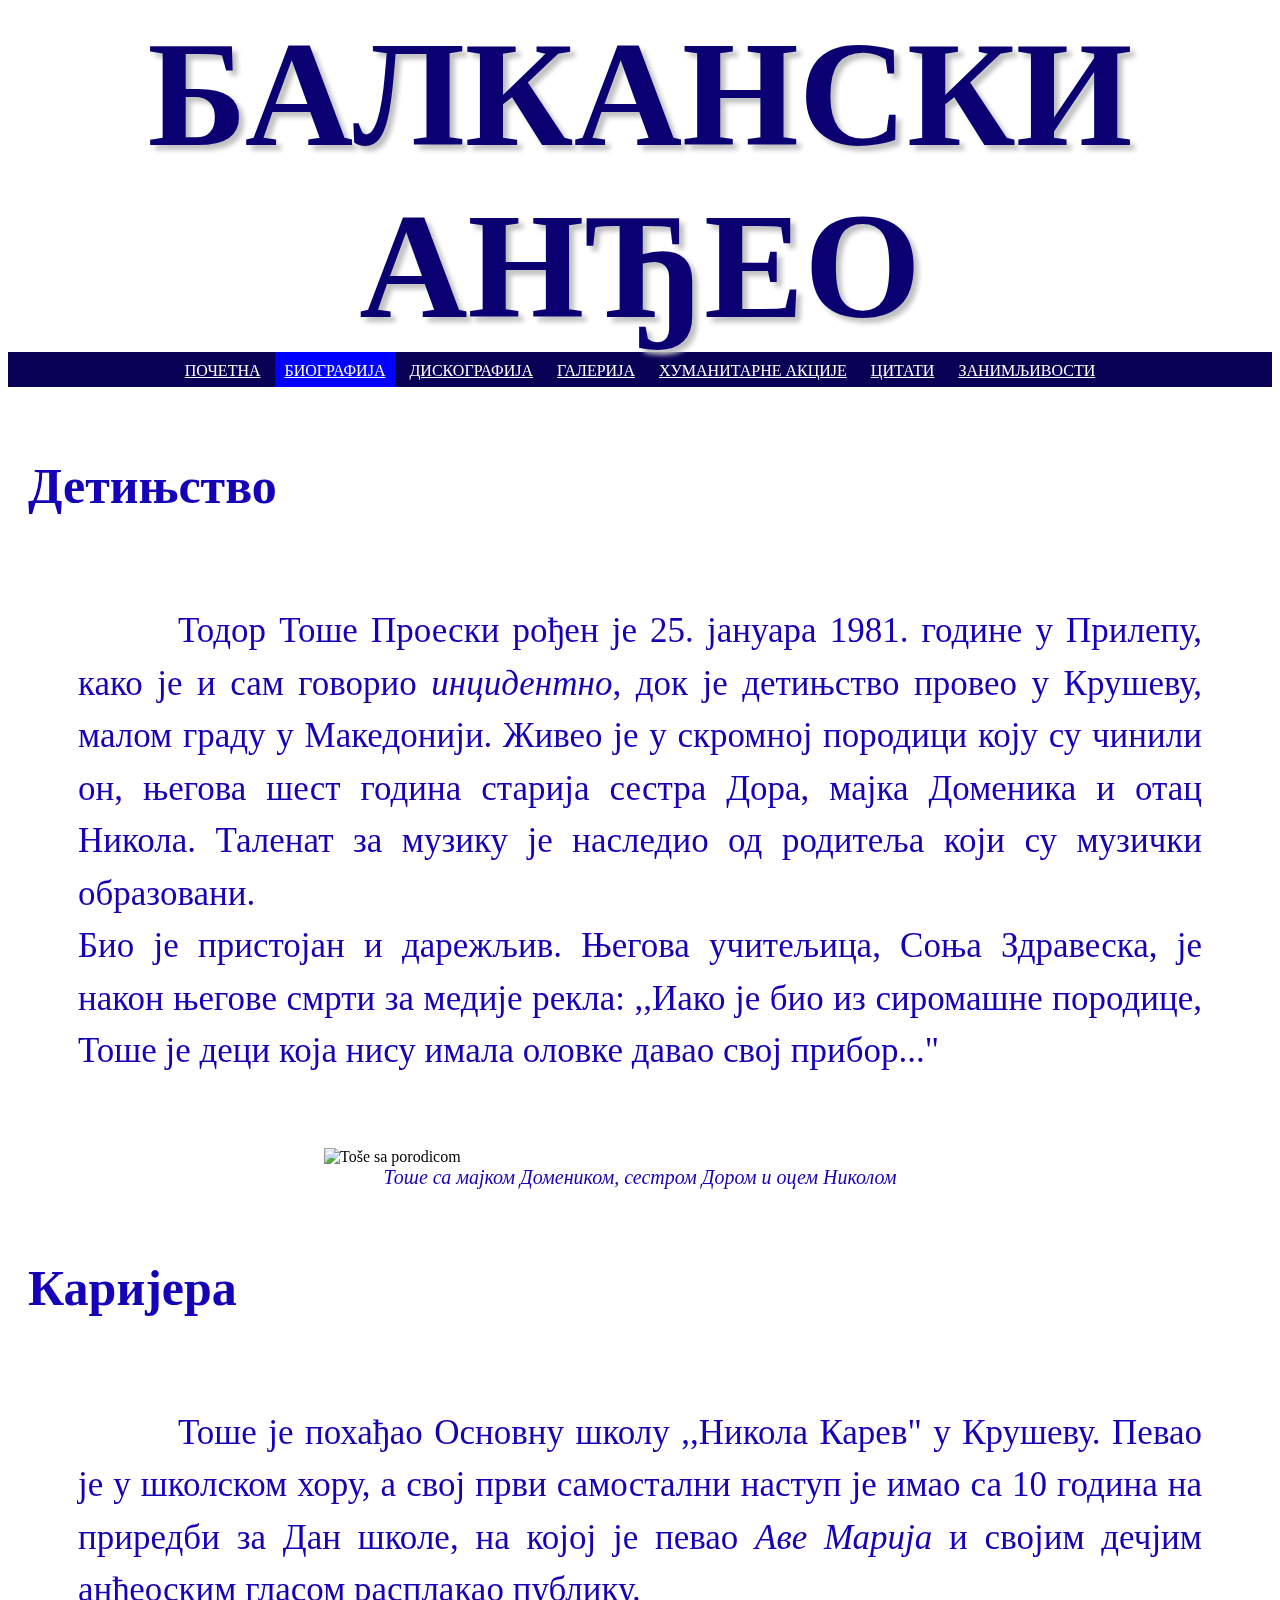
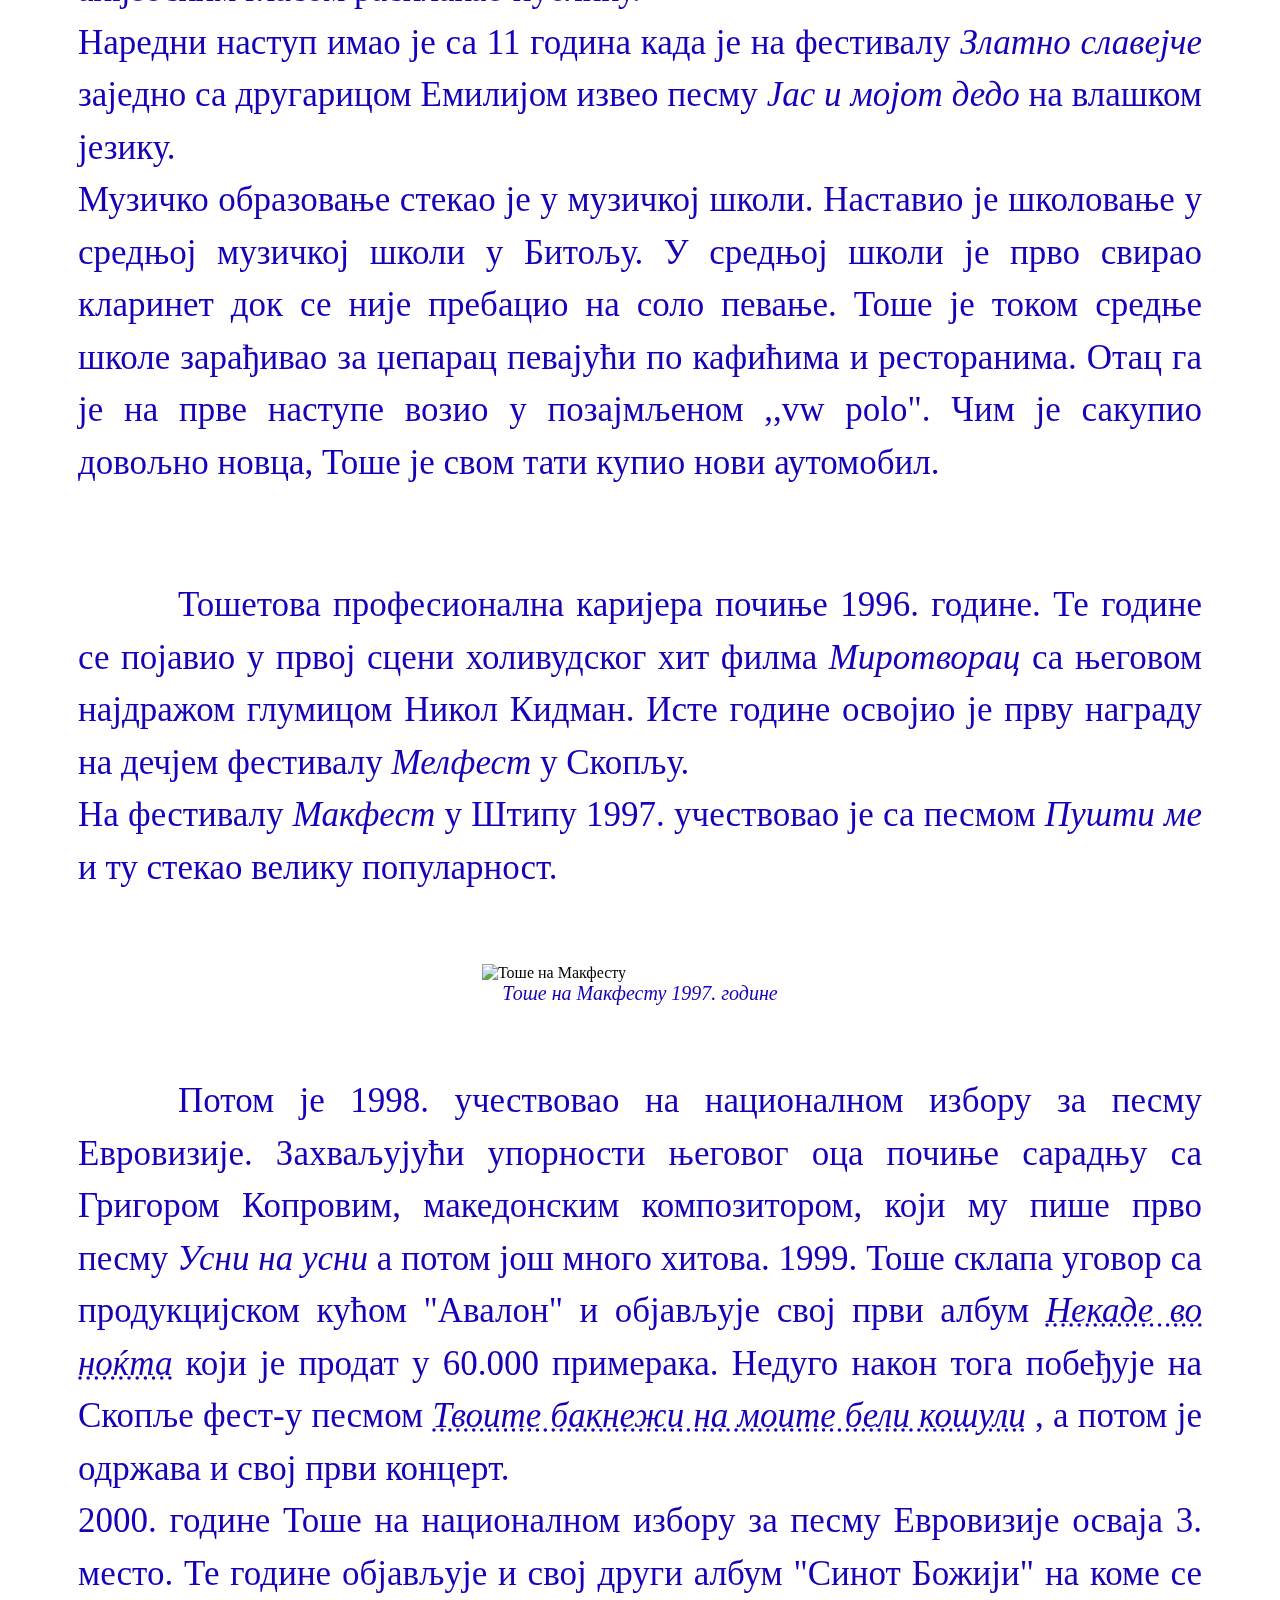
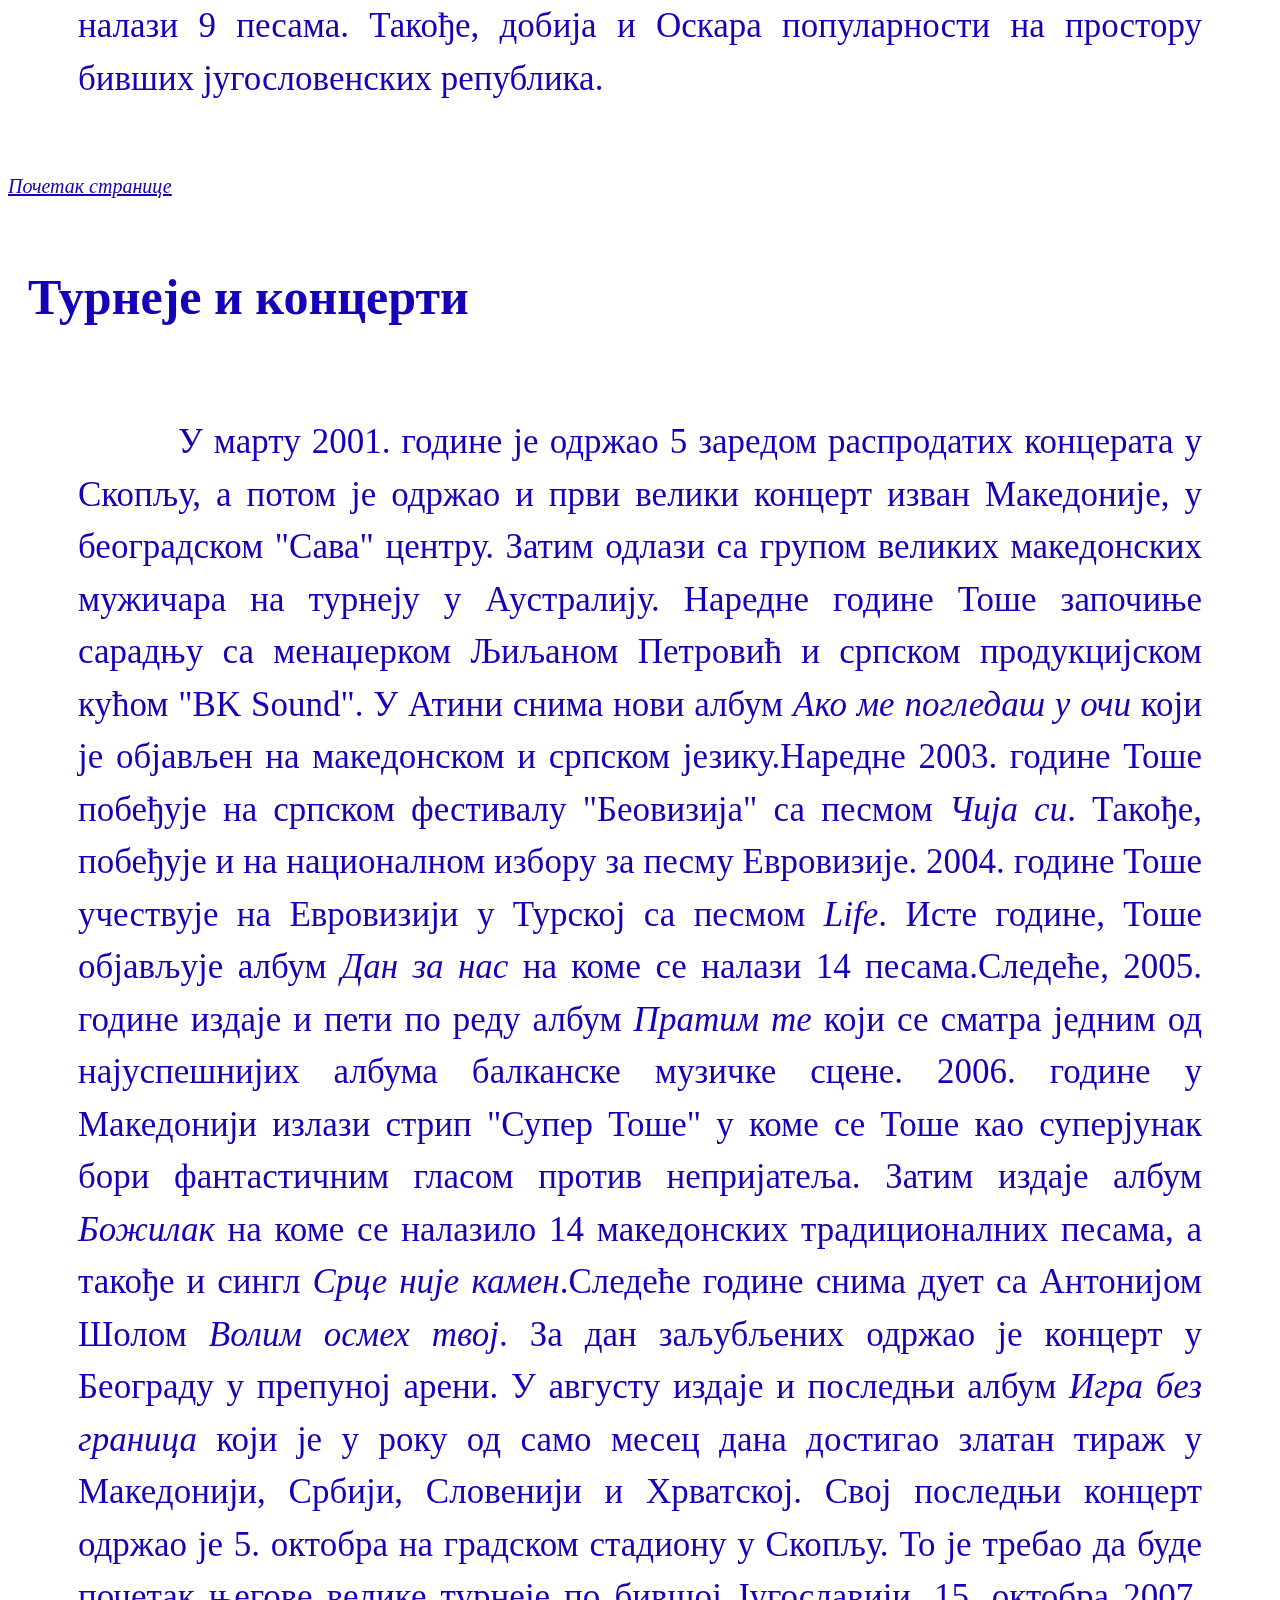
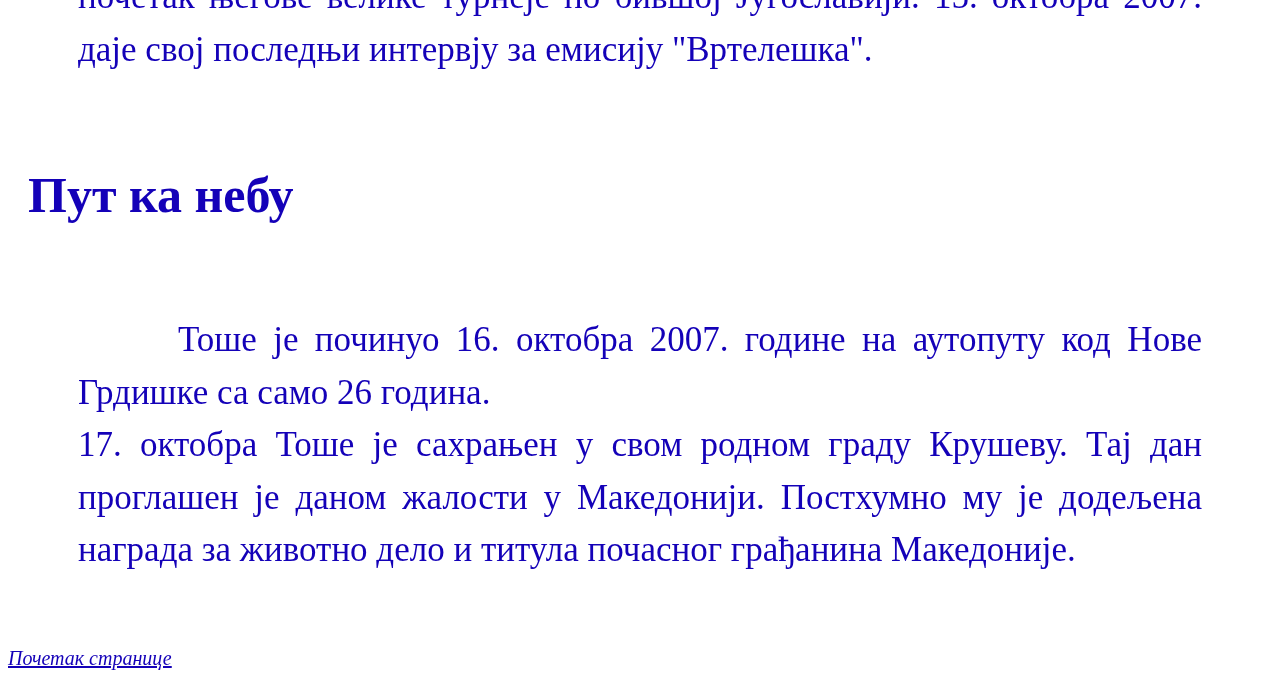
==== Biografija.html @ 658700d2 "Add files via upload" ====
<!DOCTYPE html>
<html>
<head>
    <meta charset="UTF-8">
    <title>Balkanski anđeo</title>
    <link rel="stylesheet" href="Maturski.css">
</head>

<body>
    <video autoplay loop muted plays-inline class="zvezde">
        <source src="Stars.mp4" type="video/mp4">
    </video>

    <header>
     <h1>БАЛКАНСКИ АНЂЕО</h1>
    </header> 
     
    <nav>
        <ul>
            <li> <a href="index.html">Почетна</a></li>
            <li class="trenutna"> <a href="Biografija.html">Биографија</a></li>
            <li> <a href="Diskografija.html">Дискографија</a></li>
            <li> <a href="Galerija.html">Галерија</a></li>
            <li> <a href="HumanitarneAkcije.html">Хуманитарне акције</a></li>
            <li> <a href="Citati.html">Цитати</a></li>
            <li> <a href="Zanimljivosti.html">Занимљивости</a></li>
        </ul>
    </nav>

    <h3>Детињство</h3>

    <p>Тодор Тоше Проески рођен је 25. јануара 1981. године у Прилепу, како је и сам говорио <i>инцидентно</i>, док је детињство провео у Крушеву, малом граду у Македонији. Живео је у скромној породици коју су чинили он, његова шест година старија сестра Дора, мајка Доменика и отац Никола. Таленат за музику је наследио од родитеља који су музички образовани. <br>
    Био је пристојан и дарежљив. Његова учитељица, Соња Здравеска, је након његове смрти за медије рекла: ,,Иако је био из сиромашне породице, Тоше је деци која нису имала оловке давао свој прибор..."</p>

    <img id="Porodica" src="Slike/ToseSaPorodicom.jpg" alt="Toše sa porodicom">

    <tr>
        <td>
            <figcaption><i>Тоше са мајком Домеником, сестром Дором и оцем Николом</i></figcaption>
        </td>
    </tr>

    <h3>Каријера</h3>

    <p>Тоше је похађао Основну школу ,,Никола Карев" у Крушеву. Певао је у школском хору, а свој први самостални наступ је имао са 10 година на приредби за Дан школe, на којој је певао <i>Аве Марија</i> и својим дечјим анђеоским гласом расплакао публику. <br> 
    Наредни наступ имао је са 11 година када је на фестивалу <i>Златно славејче</i> заједно са другарицом Емилијом извео песму <i>Јас и мојот дедо</i> на влашком језику. <br>
    Музичко образовање стекао је у музичкој школи. Наставио је школовање у средњој музичкој школи у Битољу. У средњој школи је прво свирао кларинет док се није пребацио на соло певање. Тоше је током средње школе зарађивао за џепарац певајући по кафићима и ресторанима. Отац га је на прве наступе возио у позајмљеном ,,vw polo". Чим је сакупио довољно новца, Тоше је свом тати купио нови аутомобил. </p>

    <p>Тошетова професионална каријера почиње 1996. године. Те године се појавио у првој сцени холивудског хит филма <i>Миротворац</i> са његовом најдражом глумицом Никол Кидман. Исте године освојио је прву награду на дечјем фестивалу <i>Мелфест</i> у Скопљу. <br>
    На фестивалу <i>Макфест</i> у Штипу 1997. учествовао је са песмом <i>Пушти ме</i> и ту стекао велику популарност.</p>

    <img id="MF" src="Slike/Makfest.jpg" alt="Тоше на Макфесту">

    <tr>
        <td>
            <figcaption><i>Тоше на Макфесту 1997. године </i></figcaption>
        </td>
    </tr>

    <p>Потом је 1998. учествовао на националном избору за песму Евровизије. Захваљујући упорности његовог оца почиње сарадњу са Григором Копровим, македонским композитором, који му пише прво песму <i>Усни на усни</i> а потом још много хитова. ​
    1999. Тоше склапа уговор са продукцијском кућом "Авалон" и објављује свој први албум <abbr title="Негде у ноћи"><i>Некаде во ноќта</i></abbr> који је продат у 60.000 примерака. Недуго након тога побеђује на Скопље фест-у песмом <abbr title="Твоји пољупци на мојој белој кошуљи"><i>Твоите бакнежи на моите бели кошули</i></abbr> , а потом је одржава и свој први концерт.<br> 
    2000. године Тоше на националном избору за песму Евровизије осваја 3. место. Те године објављује и свој други албум "Синот Божији" на коме се налази 9 песама. Такође, добија и Оскара популарности на простору бивших југословенских република.</p>

    <a id="vrh" href="#top"><i>Почетак странице</i></a>

    <h3>Турнеје и концерти</h3>

    <p>
        У марту 2001. године је одржао 5 заредом распродатих концерата у Скопљу, а потом је одржао и први велики концерт изван Македоније, у београдском "Сава" центру. Затим одлази са групом великих македонских мужичара на турнеју у Аустралију.
        Наредне године Тоше започиње сарадњу са менаџерком Љиљаном Петровић и српском продукцијском кућом "BK Sound". У Атини снима нови албум <i>Ако ме погледаш у очи</i> који је објављен на македонском и српском језику.
        ​
        Наредне 2003. године Тоше побеђује на српском фестивалу "Беовизија" са песмом <i>Чија си</i>. Такође, побеђује и на националном избору за песму Евровизије.
        2004. године Тоше учествује на Евровизији у Турској са песмом <i>Life</i>.  Исте године, Тоше објављује албум <i>Дан за нас</i> на коме се налази 14 песама. 
        ​
        Следеће, 2005. године издаје и пети по реду албум <i>Пратим те</i> који се сматра  једним од најуспешнијих  албума балканске музичке сцене. 
        2006. године у Македонији излази стрип "Супер Тоше" у коме се Тоше као суперјунак бори фантастичним гласом против непријатеља. 
        Затим издаје албум <i>Божилак</i> на коме се налазило 14 македонских традиционалних песама, а такође и сингл <i>Срце није камен</i>.
        ​
        Следеће године снима дует са Антонијом Шолом <i>Волим осмех твој</i>.  За дан заљубљених одржао је концерт у Београду у препуној арени. У августу издаје и последњи албум <i>Игра без граница</i> који је у року од само месец дана достигао златан тираж у Македонији, Србији, Словенији  и Хрватској. 
        Свој последњи концерт одржао је 5. октобра на градском стадиону у Скопљу. То је требао да буде почетак његове велике турнеје по бившој Југославији.
         15. октобра 2007. даје свој последњи интервју за емисију "Вртелешка".
    </p>
     
    <h3>Пут ка небу</h3>
    <p>
        Тоше је починуо 16. октобра 2007. године на аутопуту код Нове Грдишке са само 26 година. <br>
    
        17. октобра Тоше је сахрањен у свом родном граду Крушеву. Тај дан проглашен је даном жалости у Македонији. Постхумно му је додељена награда за животно дело и титула почасног грађанина Македоније.
    </p>

    <a id="vrh" href="#top"><i>Почетак странице</i></a>

</body>
---- Maturski.css ----
.zvezde{
    position: fixed;
    z-index: -1;
}

h1{
    text-align: center;
    font-family:Georgia, 'Times New Roman', Times, serif;
    margin: auto;
    color: #0b0072;
    text-shadow: 5px 5px 5px silver;
    font-size: 150px;
    font-weight: 500px;
}

p{
    margin:50px;
    padding:20px;
    color: #1401b8;
    text-indent: 100px;
    text-align: justify;
    font-size: 35px;
    margin-top:50px;
    line-height: 1.5;
    font-family:Georgia, 'Times New Roman', Times, serif;
}
/*
/*rgb(129, 8, 243)
*/
#Tose{
    font-size: 50px;
    color: #0b0072;
    text-shadow: 1px 1px 1px silver;
    font-family:Georgia, 'Times New Roman', Times, serif;
    text-align: center;
}

h3{
    color: #1401b8;
    font-family:Georgia, 'Times New Roman', Times, serif;
    font-size: 50px;
    padding: 20px;
}

#Porodica{
    height: 50%;
    width: 50%;
    display: block;
    margin-left: auto;
    margin-right: auto;
}

#MF{
    height: 25%;
    width: 25%;
    display: block;
    margin-left: auto;
    margin-right: auto;
}

figcaption{
    text-align: center;
    color: #1401b8;
    font-family:Georgia, 'Times New Roman', Times, serif;
    font-size: 20px;
}

#vrh{
    font-size: 20px;
    color: #1401b8;
}

#NekadeVoNokta{
    float: right;
    width: 30%;
    margin-top: 70px;
    margin-right: 20px;
}

#SinotBozji{
    float: right;
    width: 30%;
    margin-top: 10px;
    margin-right: 20px;
}

#AkoMePogledasUOci{
    float: right;
    width: 30%;
    margin-top: 100px;
    margin-right: 20px;
}

#DanZaNas{
    float: right;
    width: 30%;
    margin-top: 120px;
    margin-right: 20px;
}

#PratimTe{
    float: right;
    width: 30%;
    margin-top: 90px;
    margin-right: 20px;
}

#Bozilak{
    float: right;
    width: 30%;
    margin-top: 150px;
    margin-right: 20px;
}

#IgraBezGranica{
    float: right;
    width: 30%;
    margin-top: 130px;
    margin-right: 20px;
}

#THT{
    float: right;
    width: 30%;
    margin-top: 85px;
    margin-right: 20px;
}

nav{
    background-color:#080055;
    height: 35px;
    padding:0px;
}
nav ul{
    list-style-type: none;
    margin: 0;
    padding: 0;
    text-align: center;   
}     
nav li{
    overflow:hidden;
    display: inline-block;
    margin:0px;
    padding:10px;
    text-transform:uppercase;
    height:15px;
    color: lightblue;
    
}      
nav li a{
    color: white;
    margin:0px; 
    display: block;       
}      
nav li:hover{
    background-color: blue;
}
.trenutna{
    background-color: blue;
    color: blue;   
}

section{
    margin:50px;
    padding:20px;
    color: #1401b8;
    text-indent: 50px;
    font-size: 25px;
    margin-top:10px;
    line-height: 1.5;
}

ul{
    list-style-type: none;
}

ol{
    list-style-type: decimal-leading-zero;
}

#Muzika{
    
}
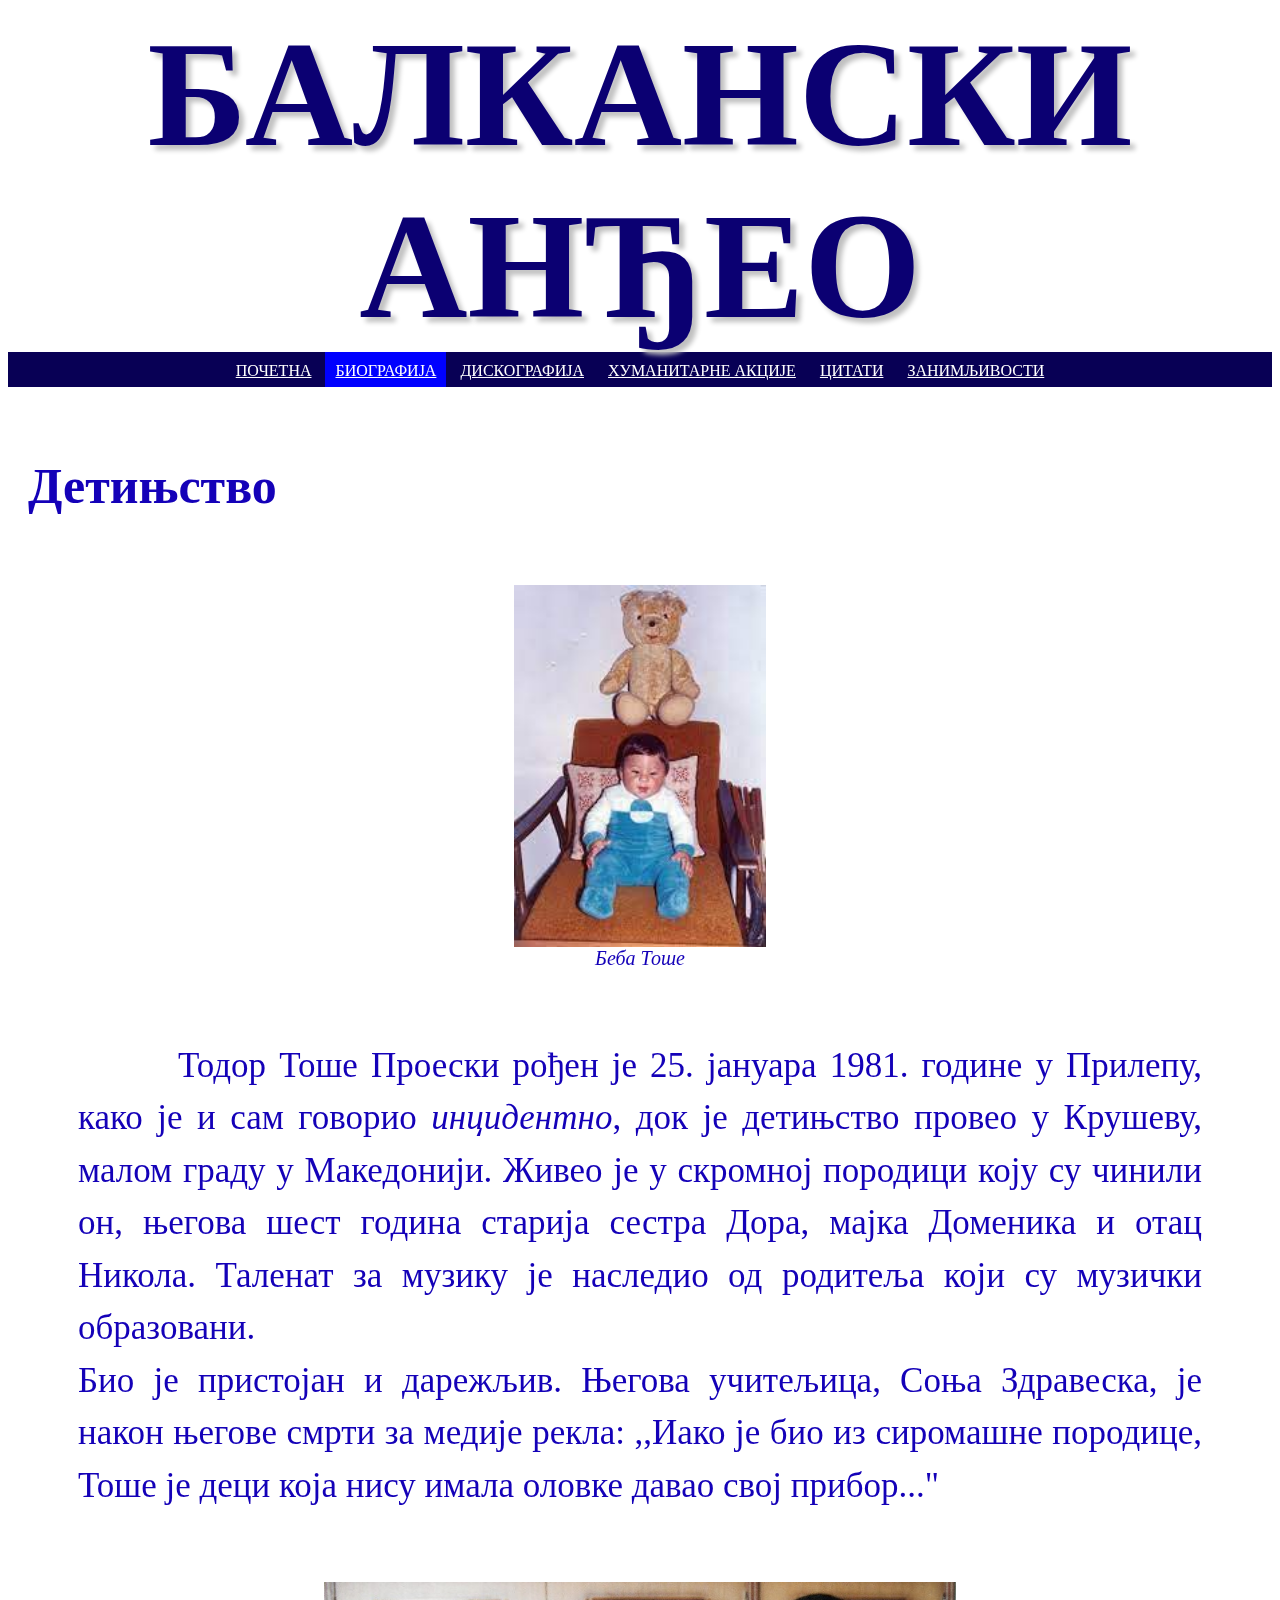
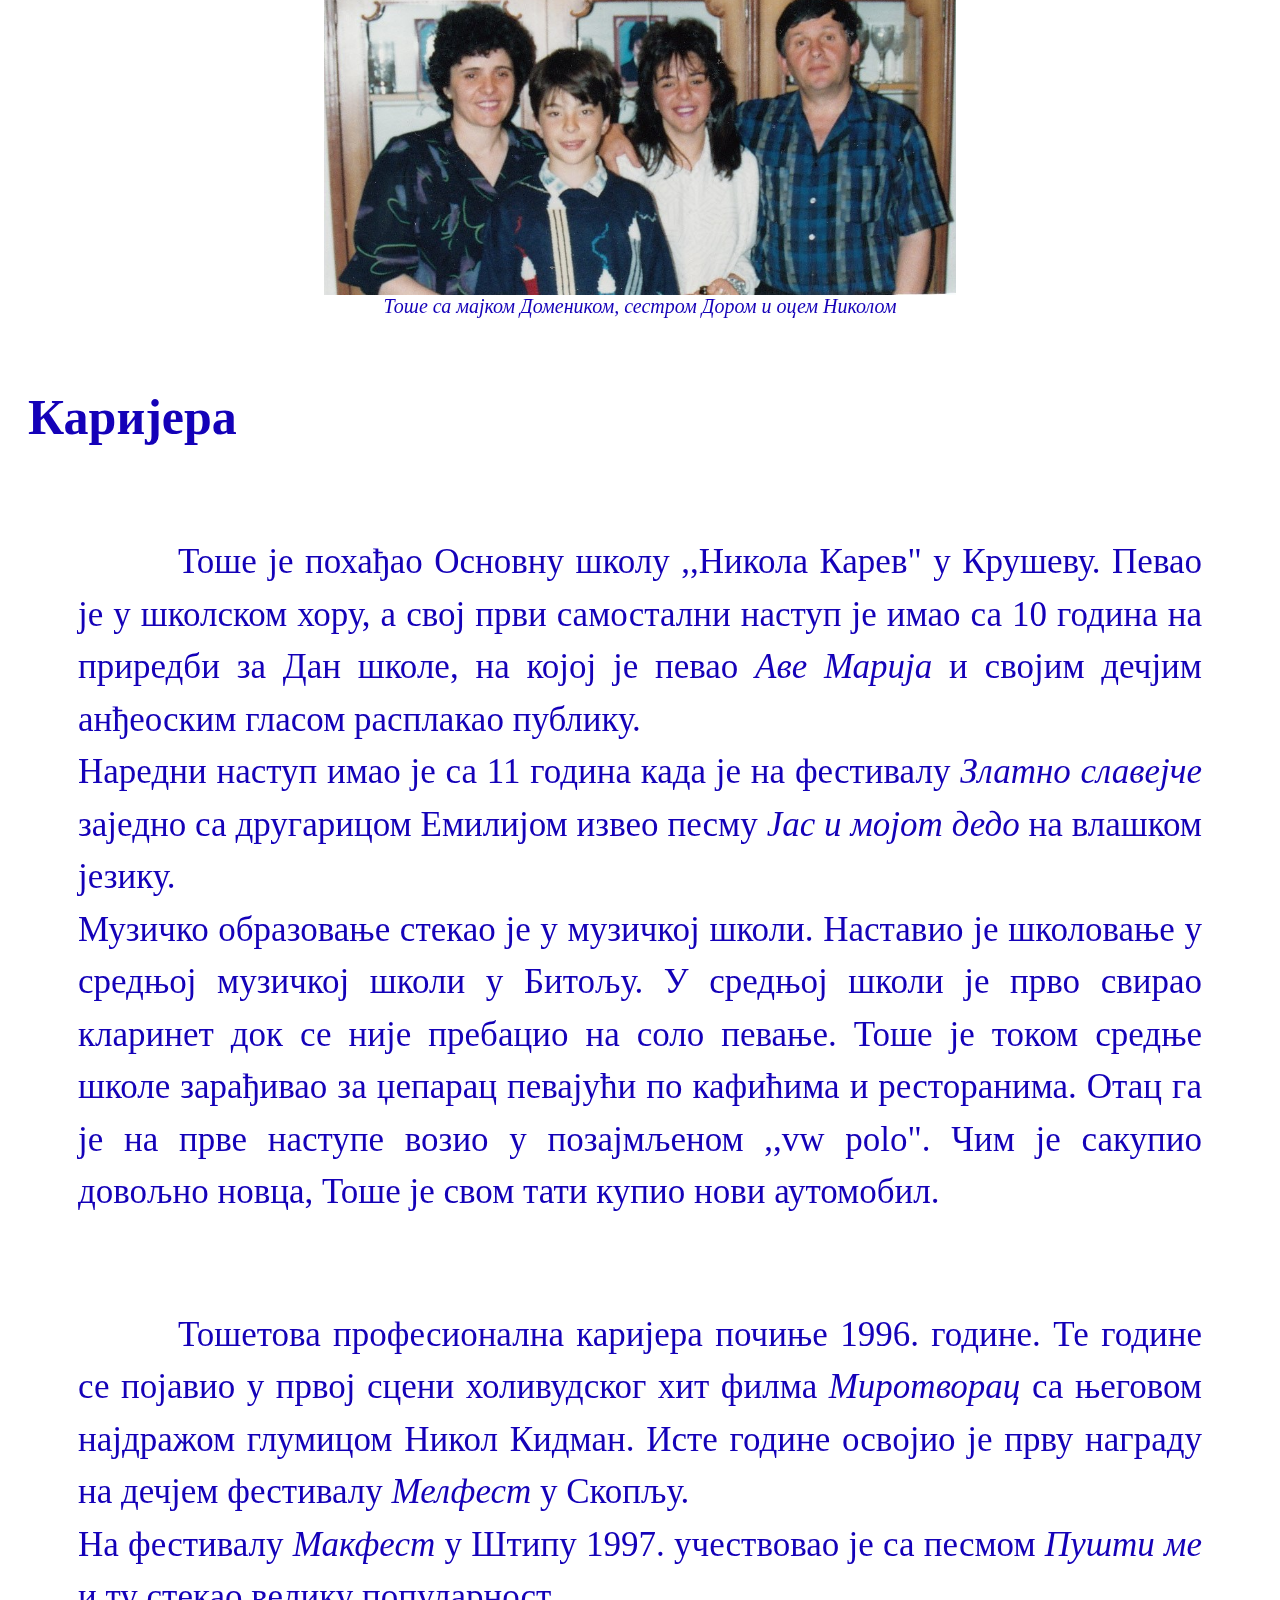
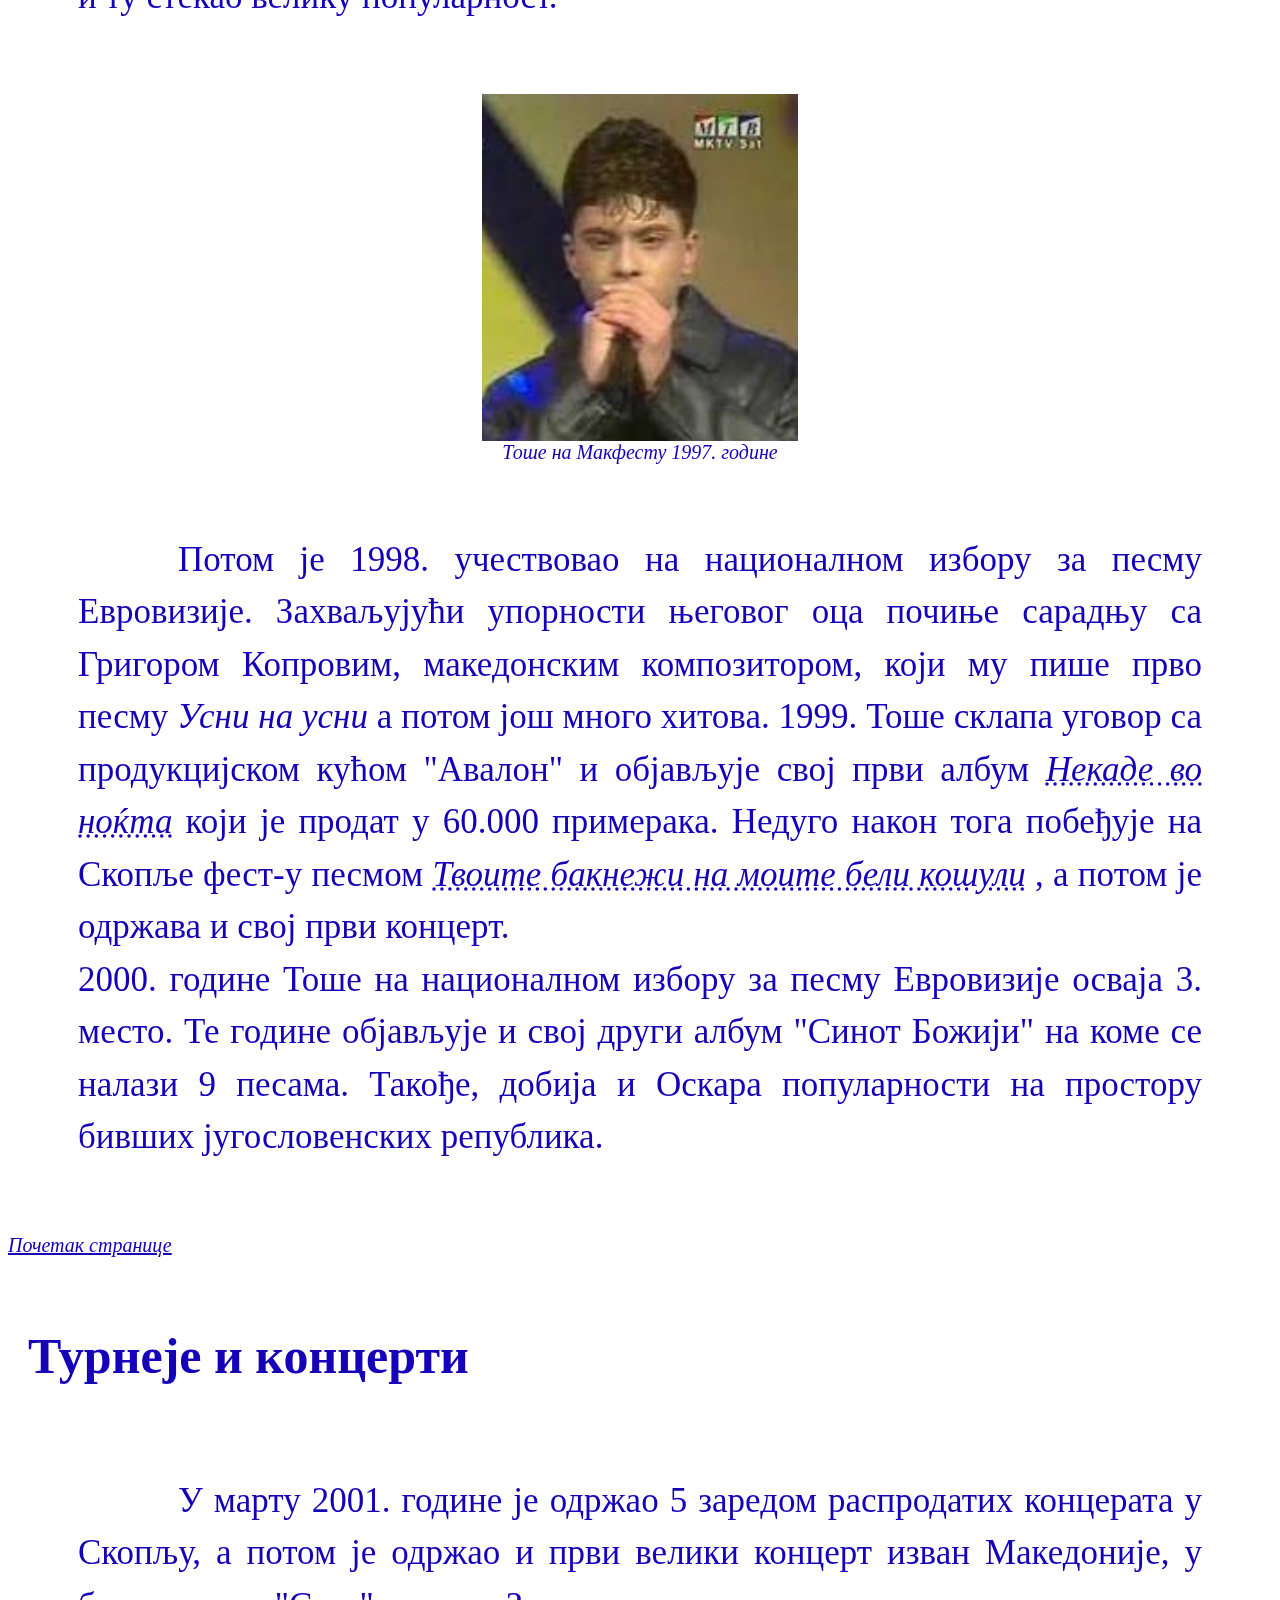
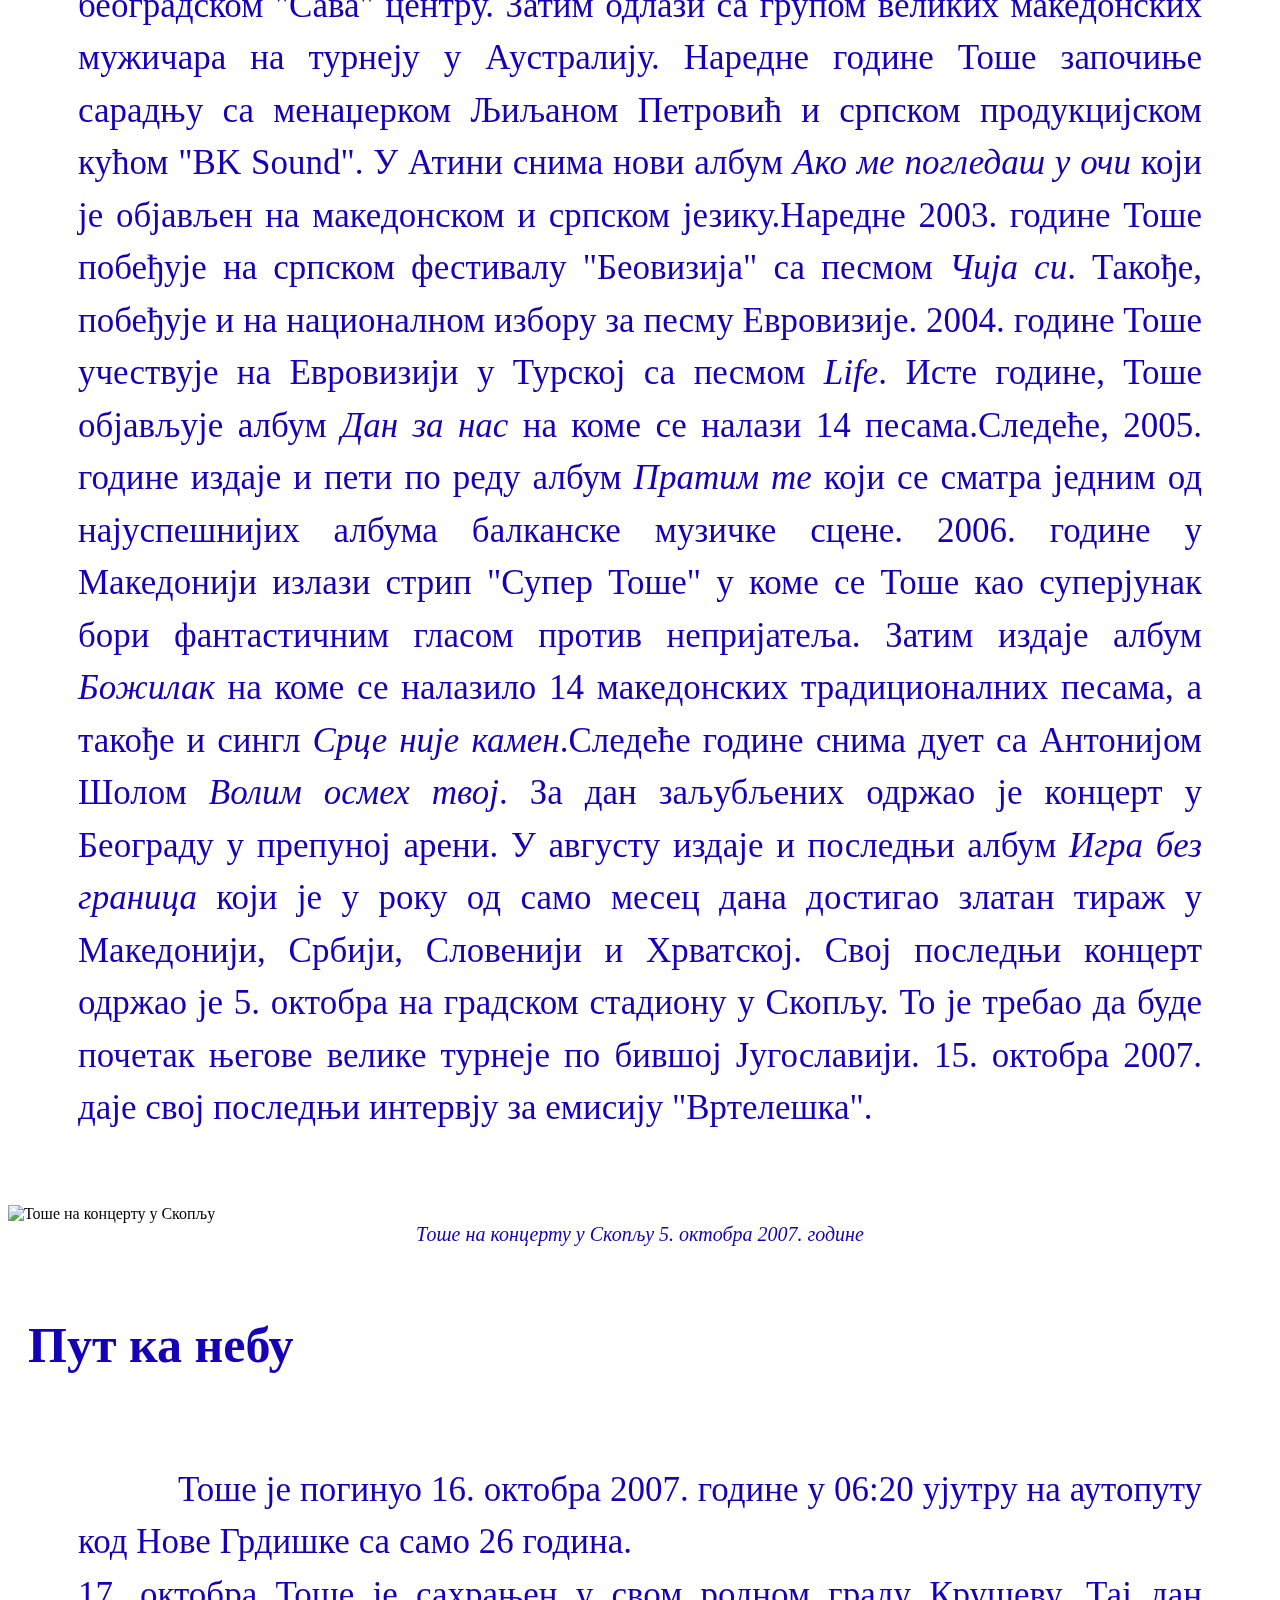
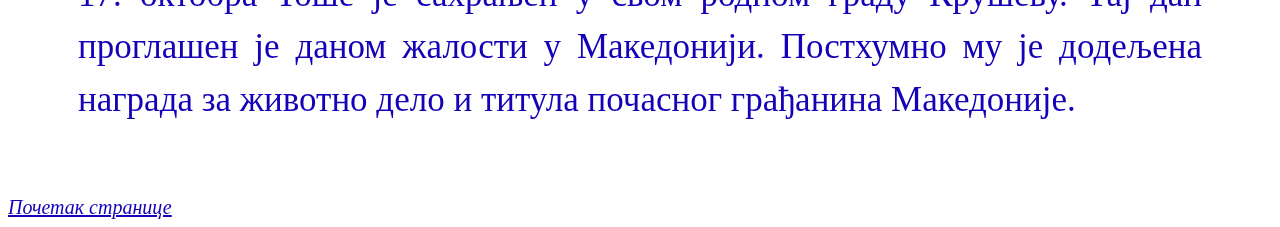
==== commit f43a245c: "Add files via upload" ====
--- a/Biografija.html
+++ b/Biografija.html
@@ -20,14 +20,22 @@
             <li> <a href="index.html">Почетна</a></li>
             <li class="trenutna"> <a href="Biografija.html">Биографија</a></li>
             <li> <a href="Diskografija.html">Дискографија</a></li>
-            <li> <a href="Galerija.html">Галерија</a></li>
-            <li> <a href="HumanitarneAkcije.html">Хуманитарне акције</a></li>
+            <li> <a href="Humanitarne_akcije.html">Хуманитарне акције</a></li>
             <li> <a href="Citati.html">Цитати</a></li>
             <li> <a href="Zanimljivosti.html">Занимљивости</a></li>
         </ul>
     </nav>
 
     <h3>Детињство</h3>
+
+    <img id="Tošence" src="Slike/BebaTose.jpg" alt="Beba Toše">
+
+    <tr>
+        <td>
+            <figcaption><i>Беба Тоше</i></figcaption>
+        </td>
+    </tr>
+
 
     <p>Тодор Тоше Проески рођен је 25. јануара 1981. године у Прилепу, како је и сам говорио <i>инцидентно</i>, док је детињство провео у Крушеву, малом граду у Македонији. Живео је у скромној породици коју су чинили он, његова шест година старија сестра Дора, мајка Доменика и отац Никола. Таленат за музику је наследио од родитеља који су музички образовани. <br>
     Био је пристојан и дарежљив. Његова учитељица, Соња Здравеска, је након његове смрти за медије рекла: ,,Иако је био из сиромашне породице, Тоше је деци која нису имала оловке давао свој прибор..."</p>
@@ -80,10 +88,18 @@
         Свој последњи концерт одржао је 5. октобра на градском стадиону у Скопљу. То је требао да буде почетак његове велике турнеје по бившој Југославији.
          15. октобра 2007. даје свој последњи интервју за емисију "Вртелешка".
     </p>
+
+    <img id="Koncert" src="Slike/05.10.2007..jpg" alt="Тоше на концерту у Скопљу">
+
+    <tr>
+        <td>
+            <figcaption><i>Тоше на концерту у Скопљу 5. октобра 2007. године</i></figcaption>
+        </td>
+    </tr>
      
     <h3>Пут ка небу</h3>
     <p>
-        Тоше је починуо 16. октобра 2007. године на аутопуту код Нове Грдишке са само 26 година. <br>
+        Тоше је погинуо 16. октобра 2007. године  у 06:20 ујутру на аутопуту код Нове Грдишке са само 26 година. <br>
     
         17. октобра Тоше је сахрањен у свом родном граду Крушеву. Тај дан проглашен је даном жалости у Македонији. Постхумно му је додељена награда за животно дело и титула почасног грађанина Македоније.
     </p>
--- a/Maturski.css
+++ b/Maturski.css
@@ -45,6 +45,14 @@
 #Porodica{
     height: 50%;
     width: 50%;
+    display: block;
+    margin-left: auto;
+    margin-right: auto;
+}
+
+#Tošence{
+    height: 20%;
+    width: 20%;
     display: block;
     margin-left: auto;
     margin-right: auto;
@@ -179,5 +187,8 @@
 }
 
 #Muzika{
-    
+    display: block;
+    width: 30%;
+    margin-left: auto;
+    margin-right: auto;
 }
